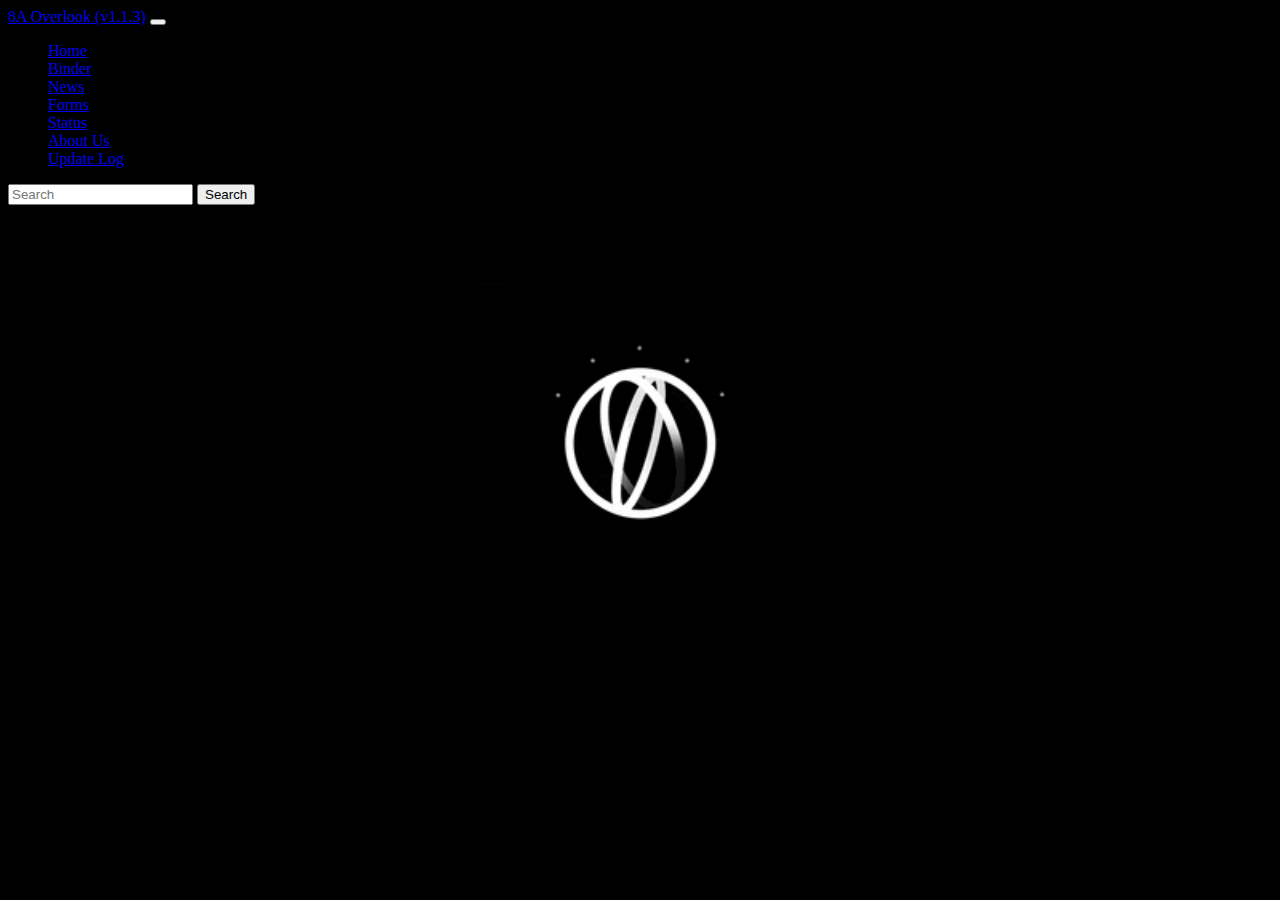
==== index.html @ a7c8468c "Initial commit" ====
<!DOCTYPE html> 
<html>
  <head>
    <meta charset="utf-8">
    <meta name="viewport" content="width=device-width">
    <title>8A Overlook - Home</title>
    <link href="css/style.css" rel="stylesheet" type="text/css" />
    <!--Adds jquery-->
    <script src="https://cdnjs.cloudflare.com/ajax/libs/jquery/3.6.0/jquery.min.js"></script>
  </head>
  <body>
    <div id="dependencies"></div>
    <div id="navbaro"></div>
    
    <div class="p-5 mb-4 bg-black text-light rounded-3 centering comfortaa">
      <div class="container-fluid py-5">
        <h1 class="display-5 fw-bold">8A Overlook -  Home</h1>
        <img src="images/logo2.gif" length = "320" width = "320">
        <p class="fs-4">In this website, you will discover the due dates of homeworks, projects, and tests. Study sheets and the website itself will be constantly updated everyday.</p><br>

        <p class="fs-4">Homework & tests will only be accurate by <strong>3:30 PM</strong> on weekdays. Site <strong>closes</strong> on weekends.</p>
    </div>
    <!--Insert templates-->
    <script src="templates/templating.js"></script>
    <!--Add index.js-->
    <script src="js/index.js"></script>
  </body>
</html>
---- css/style.css ----
.centering {
  text-align: center;
  list-style-position: inside;
}

.comfortaa {
  font-family: 'Comfortaa', cursive;
}

body {
  background-color: black;
}
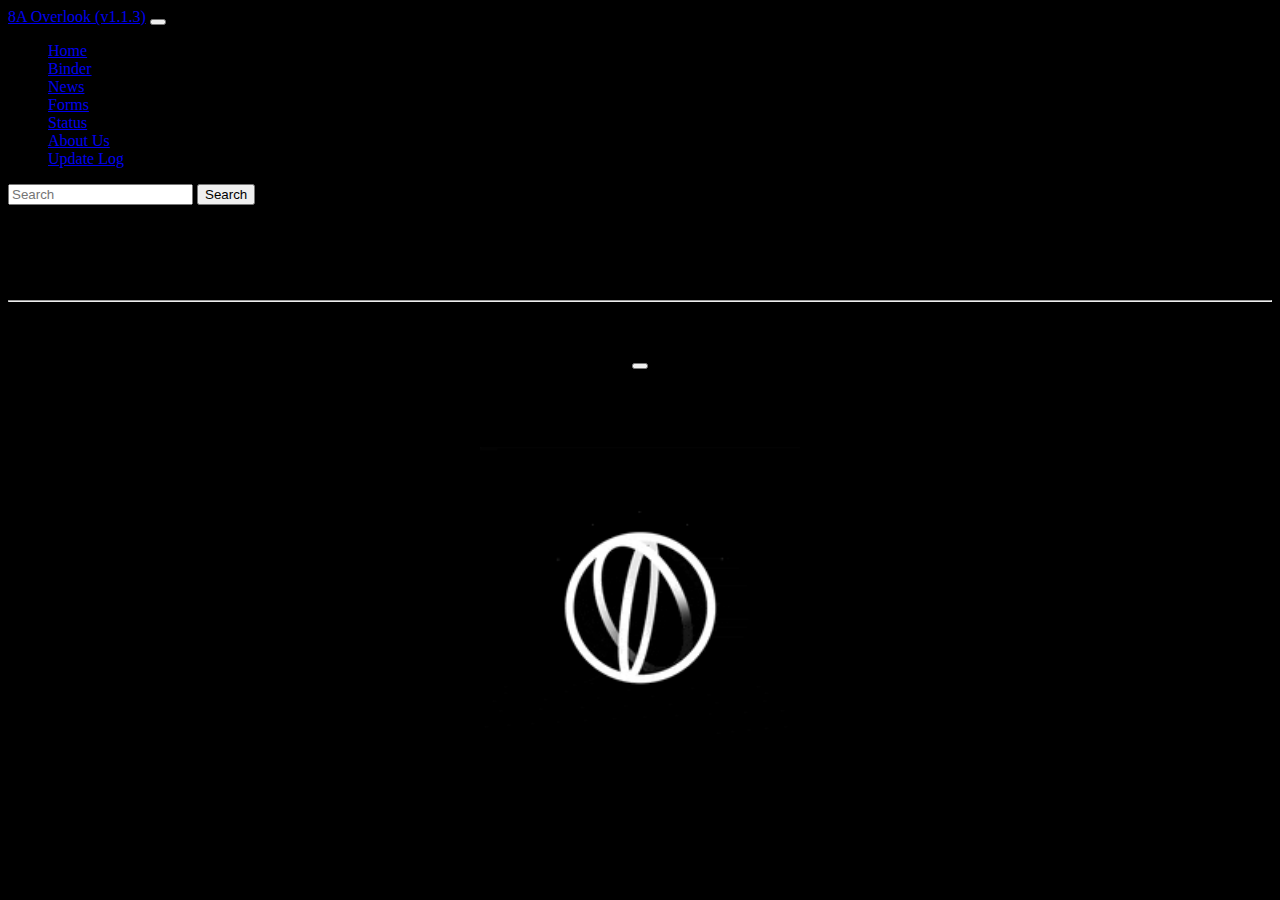
==== commit 640a8479: "v1.1.7 (update log redesign; doesn't work, will release patch later, removed js/index.js link from i" ====
--- a/index.html
+++ b/index.html
@@ -3,18 +3,26 @@
   <head>
     <meta charset="utf-8">
     <meta name="viewport" content="width=device-width">
-    <title>8A Overlook - Home</title>
+    <title>8G Overlook - Home</title>
     <link href="css/style.css" rel="stylesheet" type="text/css" />
     <!--Adds jquery-->
     <script src="https://cdnjs.cloudflare.com/ajax/libs/jquery/3.6.0/jquery.min.js"></script>
+    <!--Add other CSS dependencies (through templates/templating.js)-->
+    <div id="dependencies"></div>
   </head>
-  <body>
-    <div id="dependencies"></div>
+  <body class="bg-black">
     <div id="navbaro"></div>
     
-    <div class="p-5 mb-4 bg-black text-light rounded-3 centering comfortaa">
+    <div class="p-5 mb-4 text-light rounded-3 centering comfortaa">
+      <div class="alert alert-success alert-dismissible fade show" role="alert">
+        <h4 class="alert-heading">Announcement:</h4>
+        <p>The infrastructure for adding homework has been implemented. NOW WE NEED HOMEWORK!</p>
+        <hr>
+        <p class="mb-0">Please send homework (for 8B/8C and electives) if you can. Thanks :D</p>
+        <button type="button" class="btn-close" data-bs-dismiss="alert" aria-label="Close"></button>
+      </div>
       <div class="container-fluid py-5">
-        <h1 class="display-5 fw-bold">8A Overlook -  Home</h1>
+        <h1 class="display-5 fw-bold">8G Overlook -  Home</h1>
         <img src="images/logo2.gif" length = "320" width = "320">
         <p class="fs-4">In this website, you will discover the due dates of homeworks, projects, and tests. Study sheets and the website itself will be constantly updated everyday.</p><br>
 
@@ -22,7 +30,5 @@
     </div>
     <!--Insert templates-->
     <script src="templates/templating.js"></script>
-    <!--Add index.js-->
-    <script src="js/index.js"></script>
   </body>
 </html>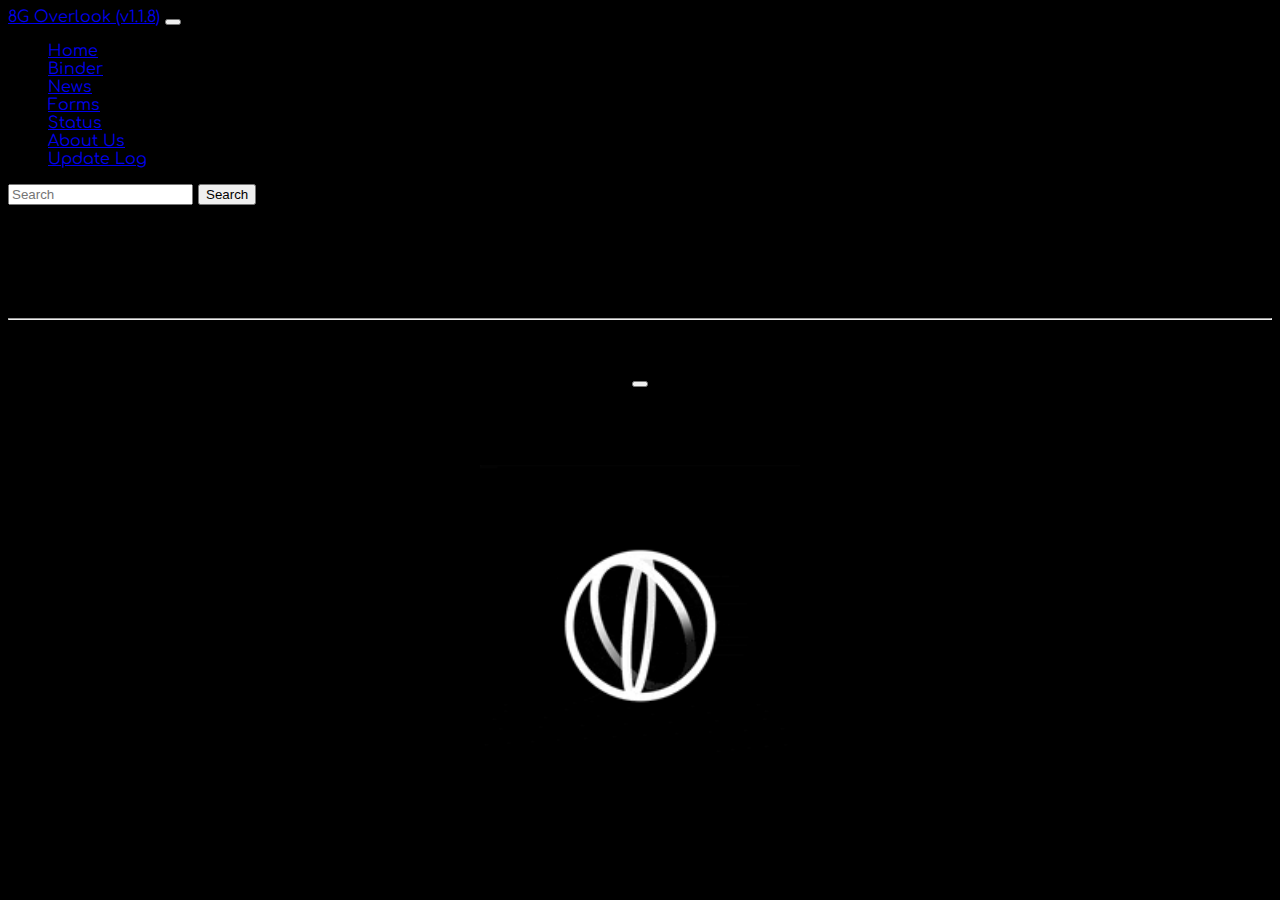
==== commit aac6af56: "v1.2 (Fixed broken update log, added tests and projects, updated homework, other minor patches and f" ====
--- a/index.html
+++ b/index.html
@@ -16,9 +16,9 @@
     <div class="p-5 mb-4 text-light rounded-3 centering comfortaa">
       <div class="alert alert-success alert-dismissible fade show" role="alert">
         <h4 class="alert-heading">Announcement:</h4>
-        <p>The infrastructure for adding homework has been implemented. NOW WE NEED HOMEWORK!</p>
+        <p>I now have sources for 8B / 8C core subjects (core subject means any subject where everyone in the section is in one class for that subject).<br>Credits to Tony (8B) and Plato (8C).</p>
         <hr>
-        <p class="mb-0">Please send homework (for 8B/8C and electives) if you can. Thanks :D</p>
+        <p class="mb-0">Please send homework for electives if you can. Thanks :D (will be implementing infrastructure for that tomorrow; 3/3/2022)</p>
         <button type="button" class="btn-close" data-bs-dismiss="alert" aria-label="Close"></button>
       </div>
       <div class="container-fluid py-5">
